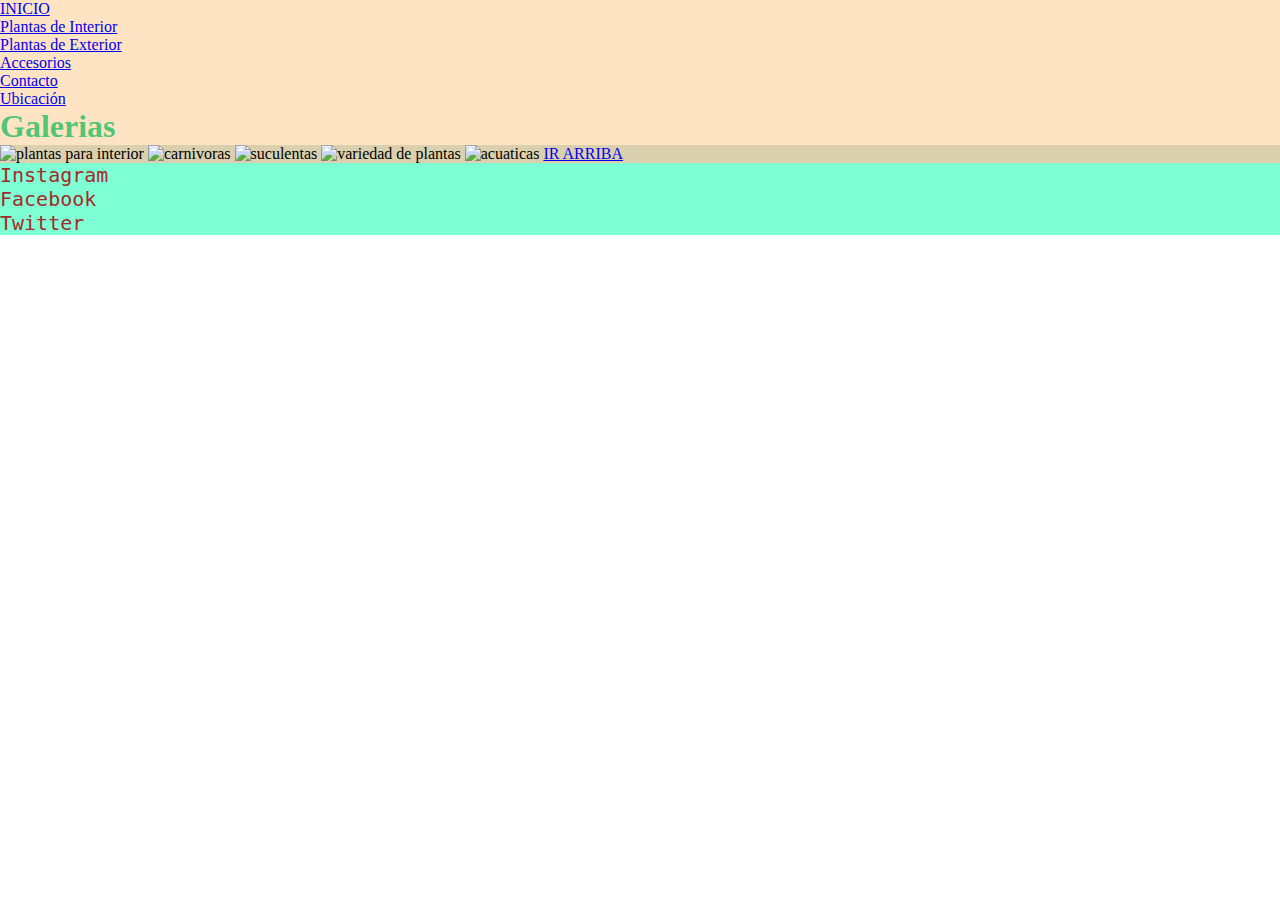
==== pages/accesorios.html @ 3a713460 "Guardando la primera estructura de PW" ====
<!DOCTYPE html>
<html lang="en">
<head>
    <meta charset="UTF-8">
    <meta http-equiv="X-UA-Compatible" content="IE=edge">
    <meta name="viewport" content="width=device-width, initial-scale=1.0">
    <link rel="stylesheet" href="../css/style.css">
    <title>Accesorios</title>
    <link rel="shortcut icon" href="../recursos/logo-plantita.png">

</head>
<body>
    <header>
        <nav class="typo-externa">
            <!-- Enlace Relativo -->
            <ol>
            <li>
                <a href="../index.html">INICIO</a>
            </li>

            <li>
                <a href="./plantas-de-interior.html">Plantas de Interior</a>
            </li>

            <li>
                <a href="../pages/plantas-de-exterior.html">Plantas de Exterior</a>
            </li>

            <li>
                <a href="./accesorios.html">Accesorios</a>
            </li>

            <li>
                <a href="./contacto.html">Contacto</a>
            </li>

            <li>
                <a href="./ubicacion.html">Ubicación</a>
            </li>
        </ol>
        </nav>
        <h1>Galerias</h1>
    </header>

    <main id="main-galerias">
        <!-- IMAGENES EXTERNA / enlace absoluto-->
        <img id="arriba" src="https://www.shutterstock.com/image-vector/collection-3d-realistic-vector-icon-260nw-1948554235.jpg" alt="plantas para interior">
        <img src="https://www.lamansiondelasideas.com/wp-content/uploads/2022/09/plantas-carni%CC%81voras.jpg" alt="carnivoras">
        <img src="https://cdn.pixabay.com/photo/2018/05/02/16/58/fat-plants-3369055_1280.jpg" alt="suculentas">
        <img src="https://blog.homedepot.com.mx/wp-content/uploads/2019/10/Imagen3-Interna-1024x576.jpg" alt="variedad de plantas">
        <img src="https://humanidades.com/wp-content/uploads/2019/02/plantas-e1586221378819-800x416.jpg" alt="acuaticas">
        <a href="#arriba">IR ARRIBA</a>


    </main>

    <footer>
        <ul>
            <li>
                Instagram
            </li>
            <li>
                Facebook
            </li>
            <li>
                Twitter
            </li>
        </ul>

    </footer>
</body>
</html>
---- css/style.css ----
*{
    margin: 0;
    padding: 0;
    
}

/*typo externa*/
@import url('https://fonts.googleapis.com/css2?family=Dancing+Script&display=swap');

.typo-externa{
    font-family: 'Dancing Script', cursive;
}





h1{
    color: rgba(49, 192, 104, 0.842);
}
#main-index{
    background-color: antiquewhite;
}

#main-quienes-somos{
    background-color: #9c7f205d;
}

#main-productos{
    background-color: #9c7f205d;
}

#main-galerias{
    background-color: #9c7f205d;
}

#main-contacto{
    background-color: #9c7f205d;
}

#main-ubicacion{
    background-color: #9c7f205d;
}

.subtitulo{
    font-size: 20px;
}

.boton-oscuro{
    background-color: chartreuse;
    color: black;
    font-size: 30px;
    font-weight: 800;
}

ul{
    background-color: aquamarine;
    font-size: 20px;
    color: brown;
    font-family: monospace;
}

header{
    background-color: bisque;
}

h2{
    color: #166868;
    font-family: sans-serif;
}

.boton-enlace{
    color: black;
    font-size: 25px;
    background-color: chartreuse;
    font-weight: 800;

}

.texto-2{
    font-family: cursive;
}

.parrafo-form{
    color: chocolate;
    font-family: sans-serif;
    font-weight: 800;
}
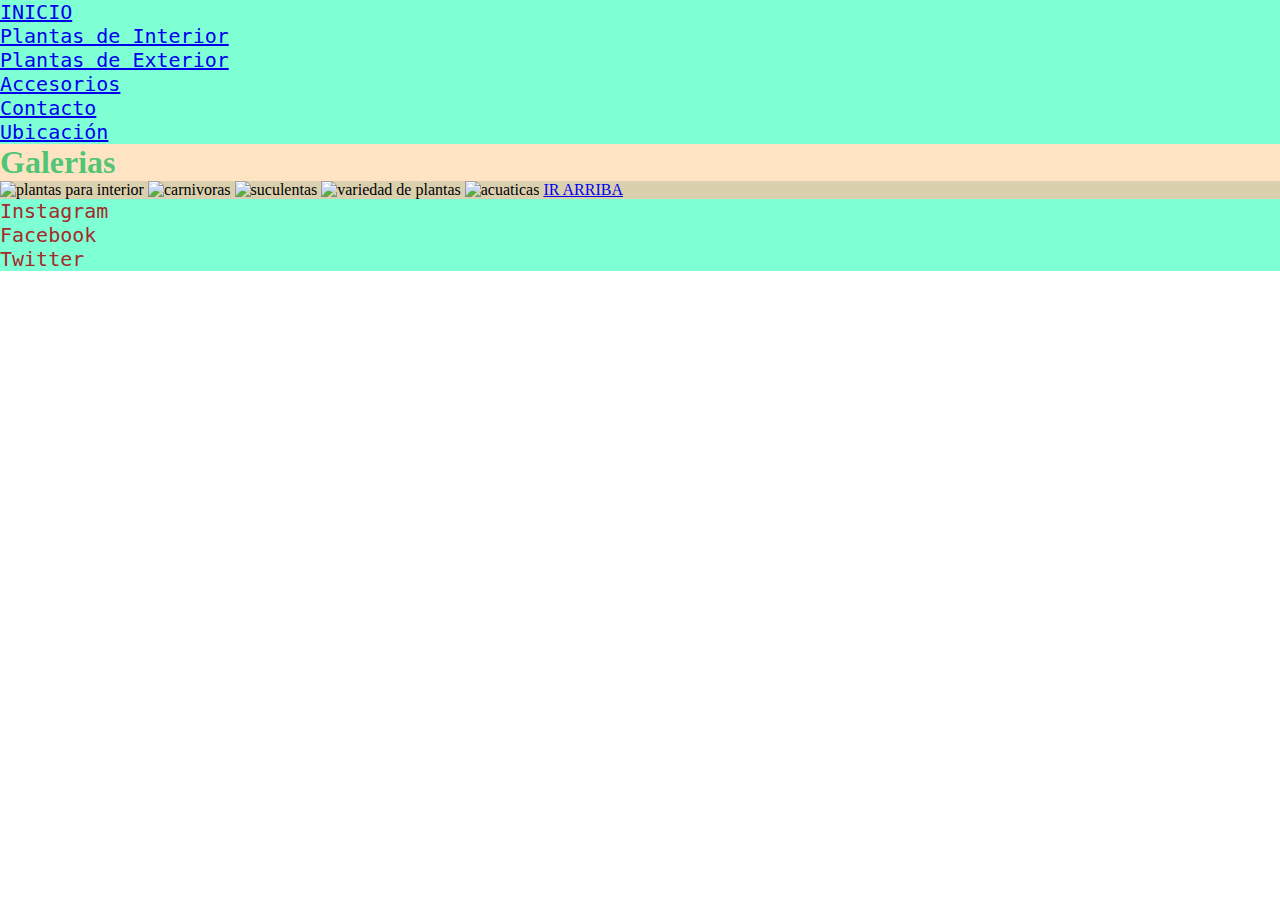
==== commit 7b4d8f46: "guardado de etiquetas padres" ====
--- a/pages/accesorios.html
+++ b/pages/accesorios.html
@@ -11,34 +11,31 @@
 </head>
 <body>
     <header>
-        <nav class="typo-externa">
-            <!-- Enlace Relativo -->
-            <ol>
-            <li>
-                <a href="../index.html">INICIO</a>
-            </li>
-
-            <li>
-                <a href="./plantas-de-interior.html">Plantas de Interior</a>
-            </li>
-
-            <li>
-                <a href="../pages/plantas-de-exterior.html">Plantas de Exterior</a>
-            </li>
-
-            <li>
-                <a href="./accesorios.html">Accesorios</a>
-            </li>
-
-            <li>
-                <a href="./contacto.html">Contacto</a>
-            </li>
-
-            <li>
-                <a href="./ubicacion.html">Ubicación</a>
-            </li>
-        </ol>
-        </nav>
+        <div class="typo-externa">
+            <nav>
+                <ul>
+                    <li>
+                        <a href="../index.html">INICIO</a>
+                    </li>
+                    <li>
+                        <a href="./pages/plantas-de-interior.html">Plantas de Interior</a>
+                    </li>
+                    <li>
+                        <a href="../pages/plantas-de-exterior.html">Plantas de Exterior</a>
+                    </li>
+                    <li>
+                        <a href="./accesorios.html">Accesorios</a>
+                    </li>
+                    <li>
+                        <a href="./contacto.html">Contacto</a>
+                    </li>
+                    <li>
+                        <a href="./ubicacion.html">Ubicación</a>
+                    </li>
+                </ul>
+        
+            </nav>
+        </div>
         <h1>Galerias</h1>
     </header>
 
--- a/css/style.css
+++ b/css/style.css
@@ -1,17 +1,17 @@
+
+
+/*typo externa*/
+@import url('https://fonts.googleapis.com/css2?family=Roboto:wght@400;700&display=swap');
+
+.typo-externa{
+    font-family: 'Roboto', sans-serif;
+}
+
 *{
     margin: 0;
     padding: 0;
     
 }
-
-/*typo externa*/
-@import url('https://fonts.googleapis.com/css2?family=Dancing+Script&display=swap');
-
-.typo-externa{
-    font-family: 'Dancing Script', cursive;
-}
-
-
 
 
 
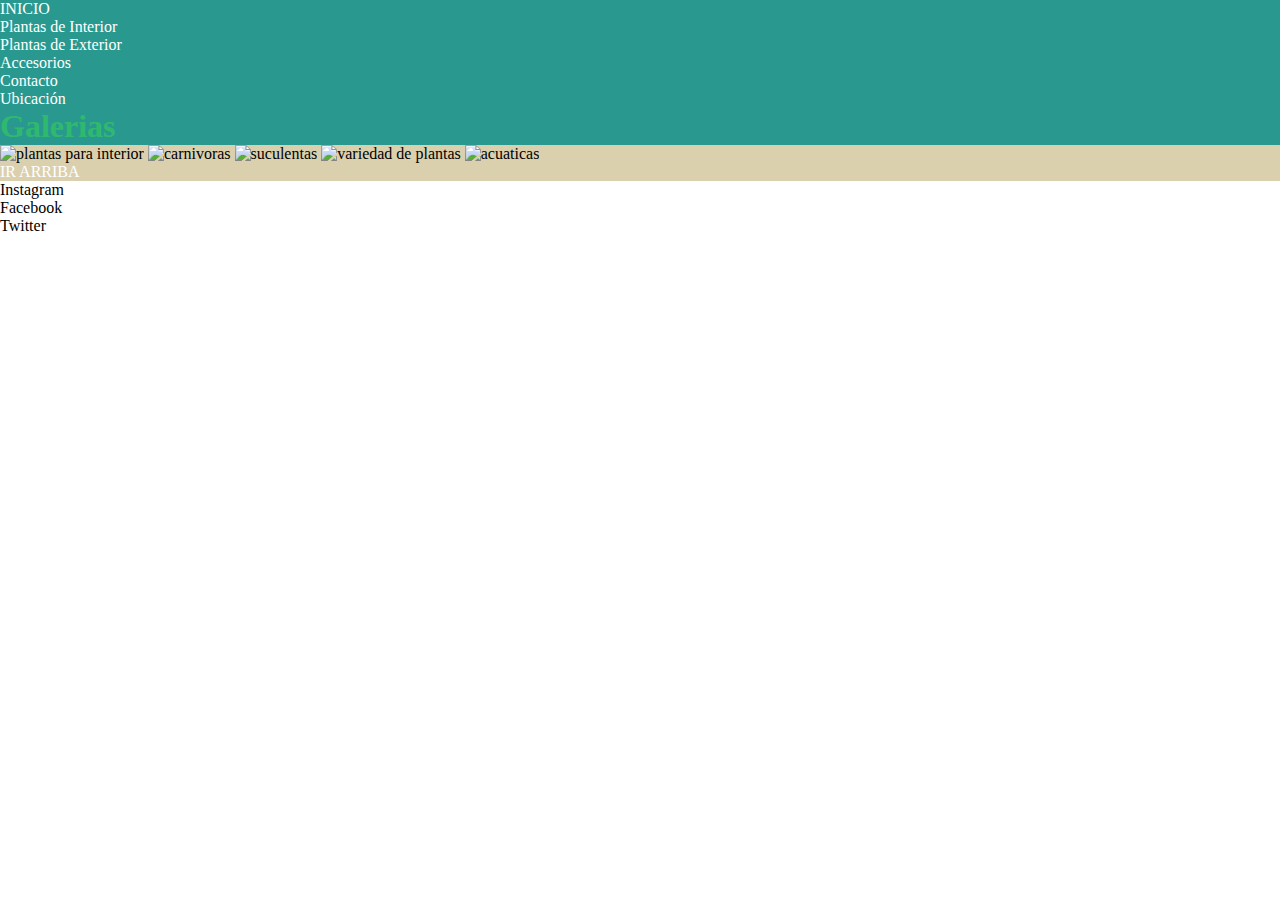
==== commit 3ba418bd: "se culmino la barra de navegacion" ====
--- a/pages/accesorios.html
+++ b/pages/accesorios.html
@@ -11,9 +11,9 @@
 </head>
 <body>
     <header>
-        <div class="typo-externa">
+        <div>
             <nav>
-                <ul>
+                <ul  class="typo-externa">
                     <li>
                         <a href="../index.html">INICIO</a>
                     </li>
--- a/css/style.css
+++ b/css/style.css
@@ -1,17 +1,51 @@
-
-
-/*typo externa*/
-@import url('https://fonts.googleapis.com/css2?family=Roboto:wght@400;700&display=swap');
-
-.typo-externa{
-    font-family: 'Roboto', sans-serif;
-}
 
 *{
     margin: 0;
     padding: 0;
+}
+
+/*ESTILOS DEL HEADER*/
+
+.header{
+    display: flex;
+    flex-wrap: wrap;
+    justify-content: space-between;
     
 }
+
+.header h1{
+    padding: 15px;
+}
+
+.flex-ul{
+    list-style-type: none;
+    background-color: rgba(0, 0, 0, 0.3);
+    padding: 15px;
+    display: flex;
+    width: 1200px;
+    margin: 0 auto;
+    min-height: 30px;
+    justify-content: space-evenly;
+    
+}
+
+.flex-ul li {
+    padding: 10px;
+    transition: background-color .5s;
+    text-align: center;
+    height: 100%;
+
+  }
+
+a {
+    text-decoration: none;
+    color: #fff;
+    font-weight: normal;
+    display: block;
+    width: 100%;
+    height: 100%;
+  }
+
 
 
 
@@ -22,9 +56,6 @@
     background-color: antiquewhite;
 }
 
-#main-quienes-somos{
-    background-color: #9c7f205d;
-}
 
 #main-productos{
     background-color: #9c7f205d;
@@ -53,15 +84,10 @@
     font-weight: 800;
 }
 
-ul{
-    background-color: aquamarine;
-    font-size: 20px;
-    color: brown;
-    font-family: monospace;
-}
+
 
 header{
-    background-color: bisque;
+    background-color: rgb(41, 153, 144);
 }
 
 h2{
